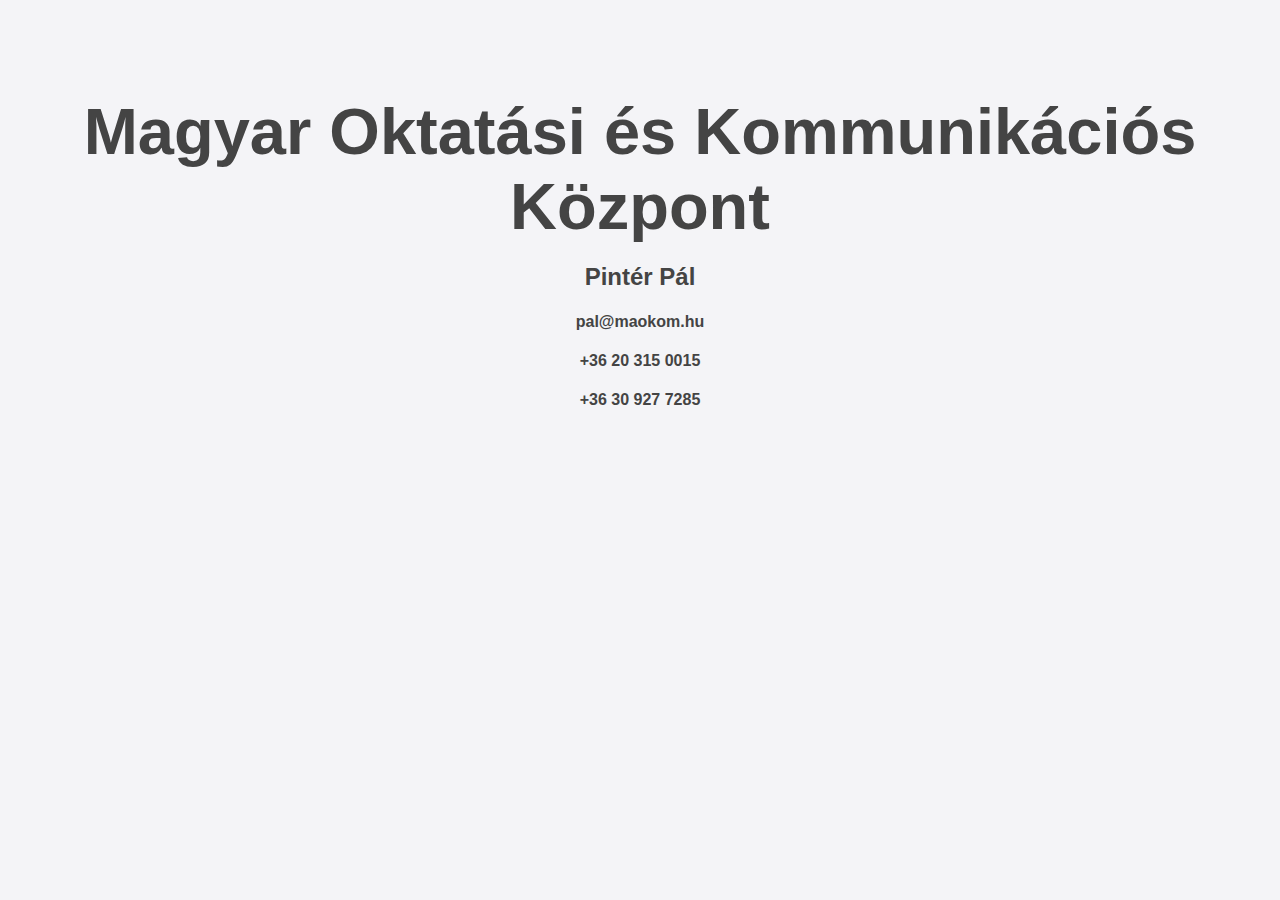
==== _dist/index.html @ 65065eb8 "Initial release" ====
<!DOCTYPE html><html><head><meta charset="utf-8"><meta http-equiv="X-UA-Compatible" content="IE=edge"><meta http-equiv="content-language" content="hu"><meta name="viewport" content="width=device-width, initial-scale=1"><title>MOKK</title><link rel="stylesheet" href="/main.css"></head><body><h1>Magyar Oktatási és Kommunikációs Központ</h1><h2>Pintér Pál</h2><h4>pal@maokom.hu</h4><h4>+36 20 315 0015</h4><h4>+36 30 927 7285</h4></body></html>
---- main.css ----
body{font-family:"Helvetica";text-align:center;padding:50px 20px 0;background:#f4f4f7;color:#444;margin:0}h1{font-size:65px;margin-bottom:0}h3{font-weight:300}h5{font-size:14px;line-height:1.2em;border-bottom:#CCC solid 1px;padding:20px 0;margin-top:0;padding-top:10px}
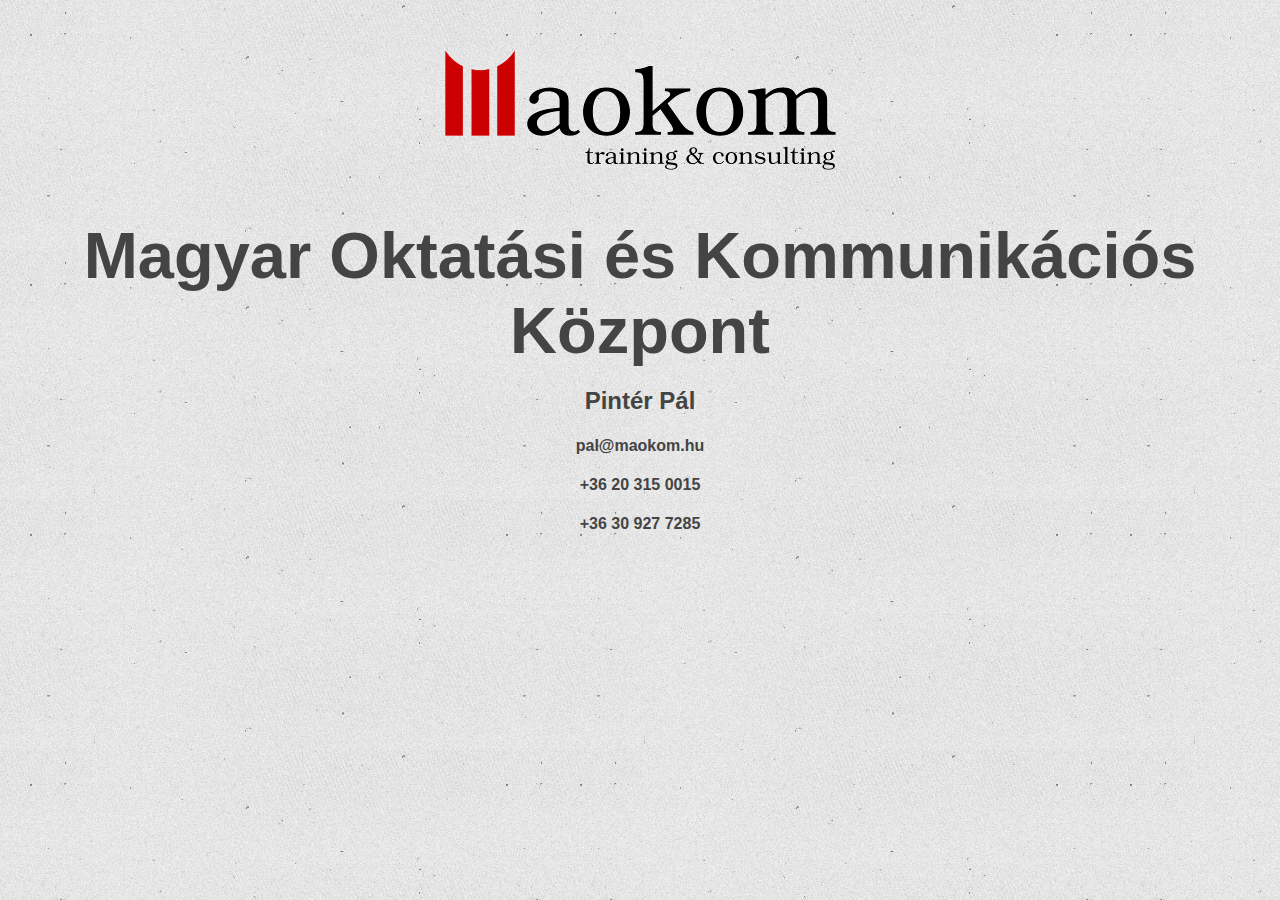
==== commit 13a28807: "0.0.1" ====
--- a/_dist/index.html
+++ b/_dist/index.html
@@ -1 +1 @@
-<!DOCTYPE html><html><head><meta charset="utf-8"><meta http-equiv="X-UA-Compatible" content="IE=edge"><meta http-equiv="content-language" content="hu"><meta name="viewport" content="width=device-width, initial-scale=1"><title>MOKK</title><link rel="stylesheet" href="/main.css"></head><body><h1>Magyar Oktatási és Kommunikációs Központ</h1><h2>Pintér Pál</h2><h4>pal@maokom.hu</h4><h4>+36 20 315 0015</h4><h4>+36 30 927 7285</h4></body></html>+<!DOCTYPE html><html><head><meta charset="utf-8"><meta http-equiv="X-UA-Compatible" content="IE=edge"><meta http-equiv="content-language" content="hu"><meta name="viewport" content="width=device-width, initial-scale=1"><title>Maokom</title><link rel="shortcut icon" type="image/png" href="favicon.ico"/><link rel="stylesheet" href="/main.css"></head><body><img src="logo.png" class="logo"><h1>Magyar Oktatási és Kommunikációs Központ</h1><h2>Pintér Pál</h2><h4>pal@maokom.hu</h4><h4>+36 20 315 0015</h4><h4>+36 30 927 7285</h4></body></html>--- a/main.css
+++ b/main.css
@@ -1 +1 @@
-body{font-family:"Helvetica";text-align:center;padding:50px 20px 0;background:#f4f4f7;color:#444;margin:0}h1{font-size:65px;margin-bottom:0}h3{font-weight:300}h5{font-size:14px;line-height:1.2em;border-bottom:#CCC solid 1px;padding:20px 0;margin-top:0;padding-top:10px}+body{background-image:url("background.jpg");background-repeat:repeat-;font-family:"Helvetica";text-align:center;padding:50px 20px 0;color:#444;margin:0}h1{font-size:65px;margin-bottom:0}h3{font-weight:300}h5{font-size:14px;line-height:1.2em;border-bottom:#CCC solid 1px;padding:20px 0;margin-top:0;padding-top:10px}